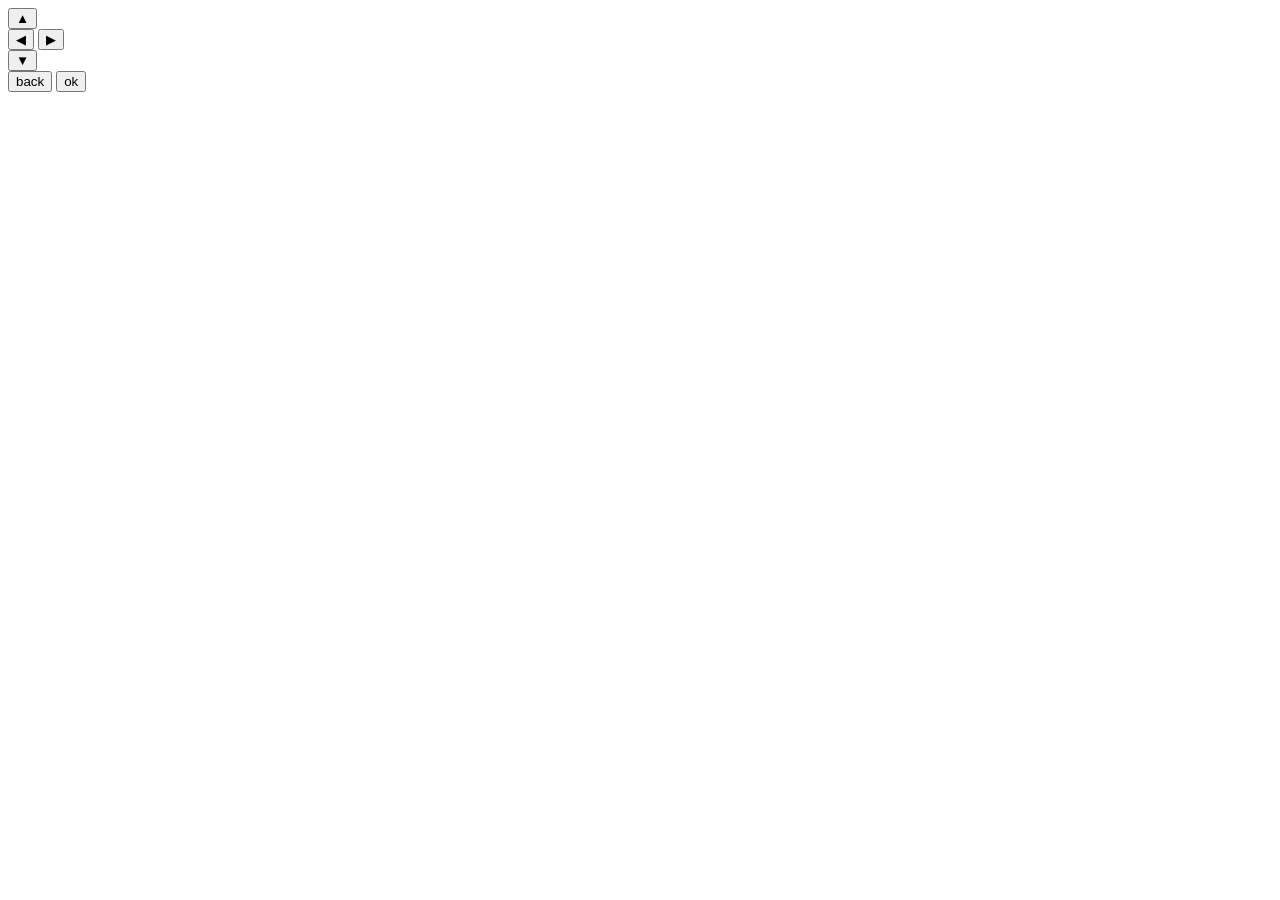
==== src/web_tv_remote_control/web/controller.html @ d65dd660 "feat: Add controller/api server integration in prep for more features" ====
<!DOCTYPE html>
<html>
<head>
  <title>Remote</title>
  <meta name="viewport" content="width=device-width, initial-scale=1.0">

  <link rel="icon" type="image/x-icon" href="/icons/favicon.ico">
  <link rel="icon" type="image/png" sizes="16x16" href="/icons/favicon-16.png">
  <link rel="icon" type="image/png" sizes="32x32" href="/icons/favicon-32.png">
  <link rel="icon" type="image/png" sizes="48x48" href="/icons/favicon-48.png">
  <link rel="apple-touch-icon" sizes="192x192" href="/icons/icon-192.png">
  <link rel="icon" type="image/png" sizes="192x192" href="/icons/icon-192.png">
  <link rel="icon" type="image/png" sizes="512x512" href="/icons/icon-512.png">
  <link rel="icon" type="image/png" sizes="512x512" href="/icons/icon-512-maskable.png">
  <link rel="manifest" href="/manifest.json">
  <meta name="theme-color" content="#ffffff">
  <meta name="mobile-web-app-capable" content="yes">
  <meta name="apple-mobile-web-app-capable" content="yes">
  <meta name="apple-mobile-web-app-status-bar-style" content="white">
  <link rel="stylesheet" href="/style.css">
  <script src="/script.js"></script>
</head>
<body>
  <div class="container">
    <button class="full-width" onclick="sendKey('up')">▲</button>

    <div class="half-row">
      <button class="half" onclick="sendkey('left')">◀</button>
      <button class="half" onclick="sendkey('right')">▶</button>
    </div>

    <button class="full-width" onclick="sendkey('down')">▼</button>

    <div class="half-row">
      <button class="half" onclick="sendkey('back')">back</button>
      <button class="half" onclick="sendkey('ok')">ok</button>
    </div>
  </div>
</body>
</html>
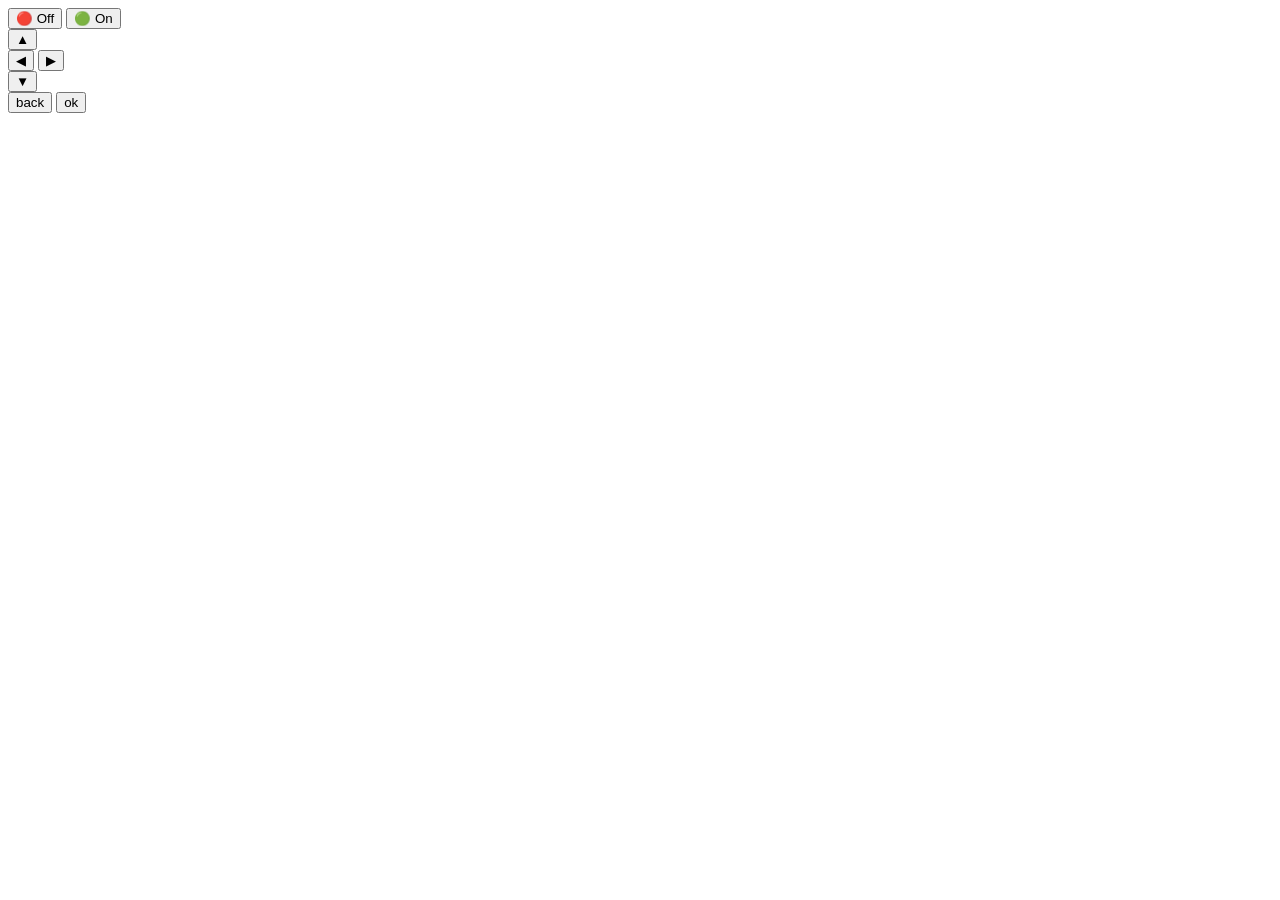
==== commit bd894c68: "feat: add buttons to controller + fix sendKey to sendkey" ====
--- a/src/web_tv_remote_control/web/controller.html
+++ b/src/web_tv_remote_control/web/controller.html
@@ -22,7 +22,12 @@
 </head>
 <body>
   <div class="container">
-    <button class="full-width" onclick="sendKey('up')">▲</button>
+    <div class="half-row">
+      <button class="alt-half power off" onclick="sendkey('off')">🔴 Off</button>
+      <button class="alt-half power on" onclick="sendkey('on')">🟢 On</button>
+    </div>
+
+    <button class="full-width" onclick="sendkey('up')">▲</button>
 
     <div class="half-row">
       <button class="half" onclick="sendkey('left')">◀</button>
@@ -32,8 +37,8 @@
     <button class="full-width" onclick="sendkey('down')">▼</button>
 
     <div class="half-row">
-      <button class="half" onclick="sendkey('back')">back</button>
-      <button class="half" onclick="sendkey('ok')">ok</button>
+      <button class="alt-half" onclick="sendkey('back')">back</button>
+      <button class="alt-half" onclick="sendkey('ok')">ok</button>
     </div>
   </div>
 </body>
